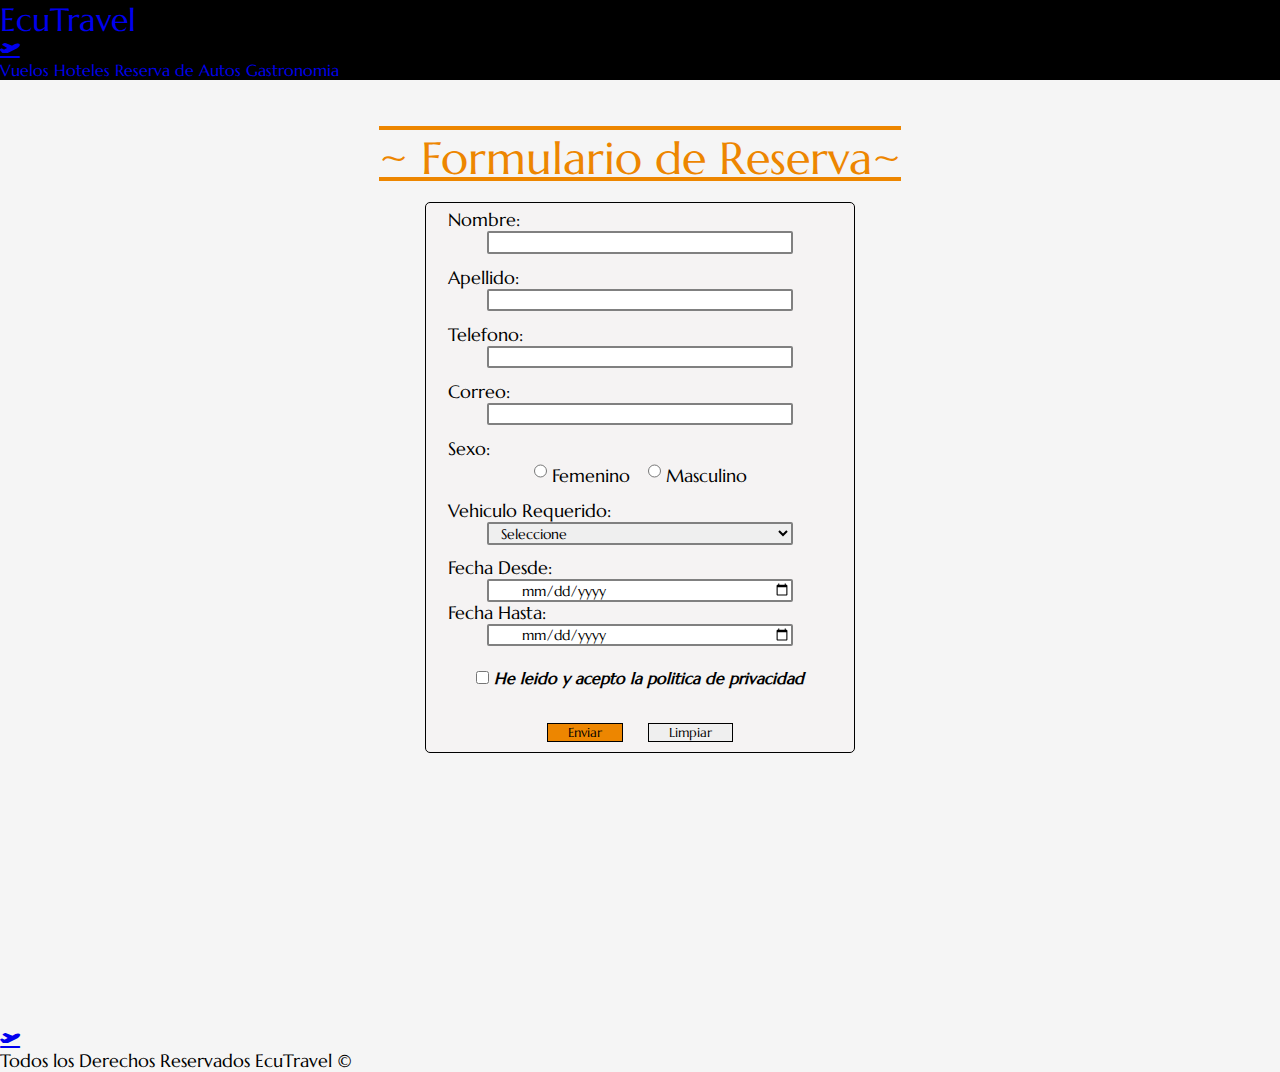
==== src/FormReservaAuto.html @ 0debdf34 "ReservaAutos" ====
<!DOCTYPE html>
<html lang="es" id="renta-autos">
<head>
    <meta charset="UTF-8">
    <meta http-equiv="X-UA-Compatible" content="IE=edge">
    <meta name="viewport" content="width=device-width, initial-scale=1.0">
    <title>Formulario De Reserva</title>
    <link rel="stylesheet" href="https://cdnjs.cloudflare.com/ajax/libs/font-awesome/5.15.4/css/all.min.css"
    integrity="sha512-1ycn6IcaQQ40/MKBW2W4Rhis/DbILU74C1vSrLJxCq57o941Ym01SwNsOMqvEBFlcgUa6xLiPY/NS5R+E6ztJQ=="
    crossorigin="anonymous" referrerpolicy="no-referrer" />
    <link rel="stylesheet" href="EstilosAutos.css">
    <link rel="stylesheet" href="style.css">

 
</head>
<body>
    <header class="bg-black p-2">
        <div class="container flex items-center flex-col sm:flex-row justify-between mx-auto text-white">
            <a href="/" class="flex items-center">
                <h1 class="my-2 text-4xl sm:ml-0 sm:text-title sm:leading-none ">EcuTravel</h1>
                <i class="fas fa-plane-departure text-2xl sm:text-logo ml-2"></i>
            </a>

            <i id="bar" class="block text-3xl sm:hidden fas fa-bars"></i>

            <nav id="nav" class="opacity-0 h-0 invisible sm:visible sm:h-auto sm:opacity-100 sm:flex gap-2 flex-col text-center sm:flex-row sm:justify-between sm:gap-4 sm:text-2sm transition-all duration-300 ease-in-out">
                <a class="hover:text-orange-500 text-lg" href="RuizJonathan.html">Vuelos</a>
                <a class="hover:text-orange-500 text-lg" href="DavilaJose.html">Hoteles</a>
                <a class="hover:text-orange-500 text-lg" href="RonquilloVanessa.html">Reserva de Autos</a>
                <a class="hover:text-orange-500 text-lg" href="TenemeaNeysser.html">Gastronomia</a>
            </nav>
        </div>
    </header>

    <main id="main-formulario">
        <div id="contenedor-formulario">
            <h1 class="titulos-seccion Formulario"> Formulario de Reserva</h1>
            <div id="campos-ingreso">
                <form id="form-renta">
                    <div class="campos">
                        <label for="i-nombre">Nombre:</label>
                        <input type="text" id="i-nombre" name="nombre">
                    </div>
                    <div class="campos"><label for="i-apellido">Apellido:</label>
                        <input type="text" id="i-apellido" name="apellido">
                    </div>
                    <div class="campos">
                        <label for="t-telefono">Telefono:</label>
                        <input type="tel" id="t-telefono" name="telefono">
                    </div>
                    <div class="campos">
                        <label for="i-correo">Correo:</label>
                        <input type="email" id="i-correo" name="correo">
                    </div>
                    <div class="campos">
                        <label>Sexo:</label>
                        <div id="rdbuttongenero">
                            <div><input type="radio" id="s-femenino" name="sexo" value="femenino">
                                <label for="s-femenino" class="l-sexo">Femenino</label>
                            </div>
                        
                            <div> <input type="radio" id="s-masculino" name="sexo" value="masculino">
                                <label for="s-masculino" class="l-sexo">Masculino</label>
                            </div>
                        </div>
                        
                   
                    </div>
                    <div class="campos">
                        <label>Vehiculo Requerido:</label>
                        <select name="vehiculo">
                            <option selected disabled>Seleccione</option>
                            <option  value="Chevrolet Spark">Chevrolet Spark</option>
                            <option  value="Chevrolet Grand Vitara">Chevrolet Grand Vitara</option>
                            <option  value="Kia Picanto">Kia Picanto</option>
                            <option  value="Chevrolet Sail">Chevrolet Sail</option>
                            <option  value="Chevrolet Aveo Fam">Chevrolet Aveo Fam</option>
                        </select>
                    </div>
                    <div class="campos">
                        <label for="d-fecha-desde">Fecha Desde:</label>
                        <input type="date" id="d-fecha-desde" name="fecha">
                    
                        <label for="d-fecha-hasta">Fecha Hasta:</label>
                        <input type="date" id="d-fecha-hasta" name="fecha">
                    </div>
                    <div id="privacidad">
                        <input type="checkbox">
                        <label>He leido y acepto la politica de privacidad</label>
                    </div>
                    <div id="botones">                   
                        <input type="submit" id="boton-enviar" value="Enviar">
                        <input type="reset" id="boton-limpiar" value="Limpiar">
                    </div>

                </form>
            </div>
        </div>

    </main>


    <footer class="bg-black" >
        <div class="container mx-auto flex items-center justify-center flex-col p-2">
            <a href="/" class="text-white">
                <i class="text-3xl fas fa-plane-departure"></i>
            </a>
            <p class="text-white text-sm">Todos los Derechos Reservados EcuTravel &copy;</p>
        </div>
    </footer>
    <script src="./bundle.js" ></script>
</body>
</html>
---- src/EstilosAutos.css ----
/* Header Styles */
@import url('https://fonts.googleapis.com/css2?family=Marcellus&display=swap');
*{
    margin: 0;
    padding: 0;
    box-sizing: border-box;
    font-family:Marcellus;
    font-style: normal;
    font-weight: normal

}


header {
    background-color: black;
}
body{
    background-color: #f5f5f5;
    box-sizing: border-box;
    font-size: 16px;
}

.contenedor-header{
    align-items: center;
    display: flex;
    justify-content: space-between;

}

.logo-header{
    align-items: center;
    color: ivory;
    display: flex;
    gap: 2rem;
    justify-content: center;
    margin-left: 2rem;
}

.logo-header h1{
    font-size: 4.5rem;
    margin: 2rem 0;
}
.logo-header i{
    font-size: 3rem;
}

.nav-header{
    display: flex;
    gap: 2rem;
}


.nav-header a{
    color: ivory;
    font-size: 1.8rem;
    transition: color .2s ease;

}

.nav-header a:hover{
    color:#ed8600 ;
}

nav a{
    text-decoration: none;
}

a, p{
    text-decoration: none;
}

div p {
    font-weight: lighter;
}

.contenedor-Introduccion{
    background-image: url("../img/autopresentacion.jpg");
    background-size:100vw;
    background-repeat: no-repeat;
    display: flex;
    flex-wrap: nowrap;
    justify-content:space-between;
    align-items: flex-start;
    padding-bottom: 25%;

    
}

.contenedor-h1-introduccion{
    margin: 1rem;
    height: 3.75rem;
}

h1.Introduccion-descripcion {
    font-size: 2.2rem;
    color: #ED8600;
    font-style: italic;
    line-height: 2rem;
}

#contenedor-maqueta{
    display: flex;
    flex-wrap: wrap-reverse;
    flex-direction: row-reverse;
    justify-content: center;
    gap: 40px;
}

aside{
    margin-right: 40px ;
    margin-top:50px ;
    max-width: 225px;
}

main{
    width: 70%;
}

.titulos-seccion{
    font-size: 2.8rem;
    color: #ED8600;
    text-align: center;
    text-decoration: underline overline;
}
.titulos-seccion::before{
    content:"~";
}

.titulos-seccion::after{
    content:"~";
}
.contenedorm{
    padding:3.75rem 0 ;
    width: 100%;
    margin: auto;
}
.contenedorm-nuestro-servicio{
    display: flex;
    justify-content:center;
    align-items: center;
    column-gap: 1.875rem;
}

.contenedorm-nuestro-servicio img{
    flex-basis: 38%;
    min-height: 50px;

}

#img-nuestro-servicio{
    border-radius: 3px;
    width: 50%;
    height: auto;
}

li{
    line-height: 2.5rem;
    font-size: 1.3rem;

}
.contenedor-directorio{
    display: flex;
    flex-direction: column;
    flex-wrap: wrap;
    margin-top: 1.25rem;
    align-items: center;
    gap: 1.875rem;
    
}

.row-directorio{
    display: flex;
    align-items: center;
    flex-wrap: wrap;
    justify-content: center;
    align-items: center;
    gap: 0.9375rem;
    width: 100%;
    
}
.col-1{
    min-width: 150px;
    width: 30%;
    height: auto;
    margin-bottom: 0.1875rem;
    padding-bottom: 0.4375rem;
    margin-left: 0.0938rem;
    margin-right: 0.0938rem;
    background:#eeebe9;
    border-radius: 5px;
    display: flex;
    flex-wrap: wrap;
    flex-direction: column;
    align-items: center;
    

}
.col-1 img{
    width: 15.75rem;
    height: 15.125rem;

}

.col-1 p{
    text-align: center;
    font-weight: lighter;
}
.col-1 h4{
    text-align: center;
    font-weight: bold;
    margin-top: 0.375rem;
    letter-spacing: 0.1875rem
    
}

.btns{
    background: #ED8600;
    color:white;
    border-radius: 1.875rem;

}

.btns:hover{
    background:black;
}
.btns.carros{
    padding: 0.3125rem 0.9375rem;

}


.btns.directorio{
    padding: 0.3125rem 1.875rem;
    font-size: 1.5rem;
    
}

.contenedor-consejos{
    display: flex;
    margin-top:20px ;
    flex-wrap: wrap;
    justify-content: center;
    gap: 10px
}
.col-2{
    padding: 30px;
    width: 30%;
    min-width: 200px;
    height: auto;
    margin-bottom: 4px;
    margin-left: 4px;
    margin-right:3px;
    background: gainsboro;
    border-radius: 5px;
   
}
.col-2 h4{
    text-align: center;
    font-weight: bold;
    margin-bottom: 6px;
    font-size: 1.3rem;
    
}

.col-2 p{
    text-align: justify;
    font-size: 1.1rem;
    
}


.contenedor-suscribirse{
    height: 130px;
    max-width: 700px;
    background: #c06f04;
    display: flex;
    align-items: center;
    justify-content: center;
    margin:auto;
    flex-wrap: wrap;
}

.titulo-suscribirse{
    text-align: center;
    font-weight: bold;
    font-style: italic;
    color:#c06f04;
    margin-top: 30px;
    font-size: 3rem;
}

#i-email-suscribirse{

    width: 70%;
    min-width: 250px;
    height: 30px;
    padding-left: 10px;
    font-size: 1.125rem;
    outline: none;
    border-radius: 9px;

}
#btn-suscribirse{
    margin-left: 5px;
    width: 20%;
    height: 30px;
    top: 50%;
    cursor: pointer;
    border-radius:9px ;
    border: 1px solid #505050;
    font-size: 1.125rem;
    outline: none;
    border-radius: 9px;
    outline: none;
    background: rgb(168, 167, 167);
    text-align: center;
    
}

#btn-suscribirse:hover{
    background:grey;
}

#contenedor-aside{
    display: flex;
    flex-direction: column;
    justify-content: center;
    align-items: center;
}
#contenedor-aside a,p{
    font-size: 1.1rem;
}

#contenedor-aside h4{
    font-size: 1.8rem;
    }

#contenedor-Noticias{
    display: flex;
    flex-direction: column;
    justify-content: center;
    align-items: center;
    margin-bottom: 30px;
}

.elementos-noticias{
    width: 99%;
    height: fit-content;
    border:1px solid #ed8600;
    background-color:rgb(238, 203, 190);
    margin:auto;
}

.elementos-noticias:hover{
    background:#ed8600 ;
}

.a-noticias{
    text-align: center;
    margin: auto;
    color: black;
    margin: auto;
    line-height: 0.1px;
}


#contenedor-reserva{
    display: flex;
    flex-direction: column;
    justify-content: center;
    align-items: center;
}

.reserva{
    padding: 5px;
}

/* footer */
.footer{
    margin-top: 3rem;
    background-color: black;
}

.footer a{
    margin-left: 0;
}

.contenedor-footer{
    color: white;
    padding: 1rem;
    text-align: center;
}

.contenedor-footer p{
    margin: 2rem 0 0 0;
}

.nombre-cat{
    font-size:1.4rem ;
}

.textblock{
    line-height: 1.2;   
}



/*Formulario*/
.Formulario{
    margin-top: 50px;
}

#main-formulario{
    width: 100%;

}

#contenedor-formulario{
    width: 75%;
    margin: auto;
    height: 100vh;

}
#campos-ingreso{
    border: 1px solid black;
    border-radius: 5px;
    margin-top: 15px;
    background-color: rgb(245, 243, 243);
    margin-left: auto;
    margin-right: auto ;
    max-width: 430px;

}

#form-renta{
    display: flex;
    flex-wrap: wrap;
    justify-content: center;
    align-items: center;
    width: 100%;
    padding: 0 1rem;
    margin-left: auto;
    margin-right: auto;
    max-width: 430px;

}

.campos{
    display: flex;
    flex-direction: column;
    width: 100%;
    margin: 0.4rem;
    justify-content: center;
    align-items: center;
}


.campos label{
    font-size: 1.1rem;
    align-self: flex-start;
}

.campos input{
    font-size: 0.9rem;
    width: 80%;
    height: 1.4rem;
    padding-left: 2rem;
    border: 2px solid gray;
    border-radius: 2px;
}

.campos input[type=radio]{
    width: auto;
}

.campos select{
    font-size: 0.9rem;
    width: 80%;
    height: 1.4rem;
    padding-left: 0.5rem;
    border: 2px solid gray;
    border-radius: 2px;

}

#rdbuttongenero{
    gap: 18px;
    display: flex;
    flex-direction: row;
}

#privacidad{
    margin-top: 15px;
}

#privacidad label{
    font-weight: bold;
    font-style: italic;
}

#botones{
    margin-top: 25px;
}

#botones input{
    padding-left: 20px;
    padding-right: 20px;
    margin: 0.625rem;
}


#boton-enviar{
    background-color: #ED8600;
    border: 1px solid ;
}
#boton-limpiar{
    border: 1px solid ;
}

@media only screen and (max-width:415px){
    #renta-autos{
        font-size: 9px;
    }
}

@media only screen and (max-width: 650px) and (min-width: 415px) {
    #renta-autos{
        font-size: 11px;
    }
}
    
.ulista{
    list-style-type: square;
}
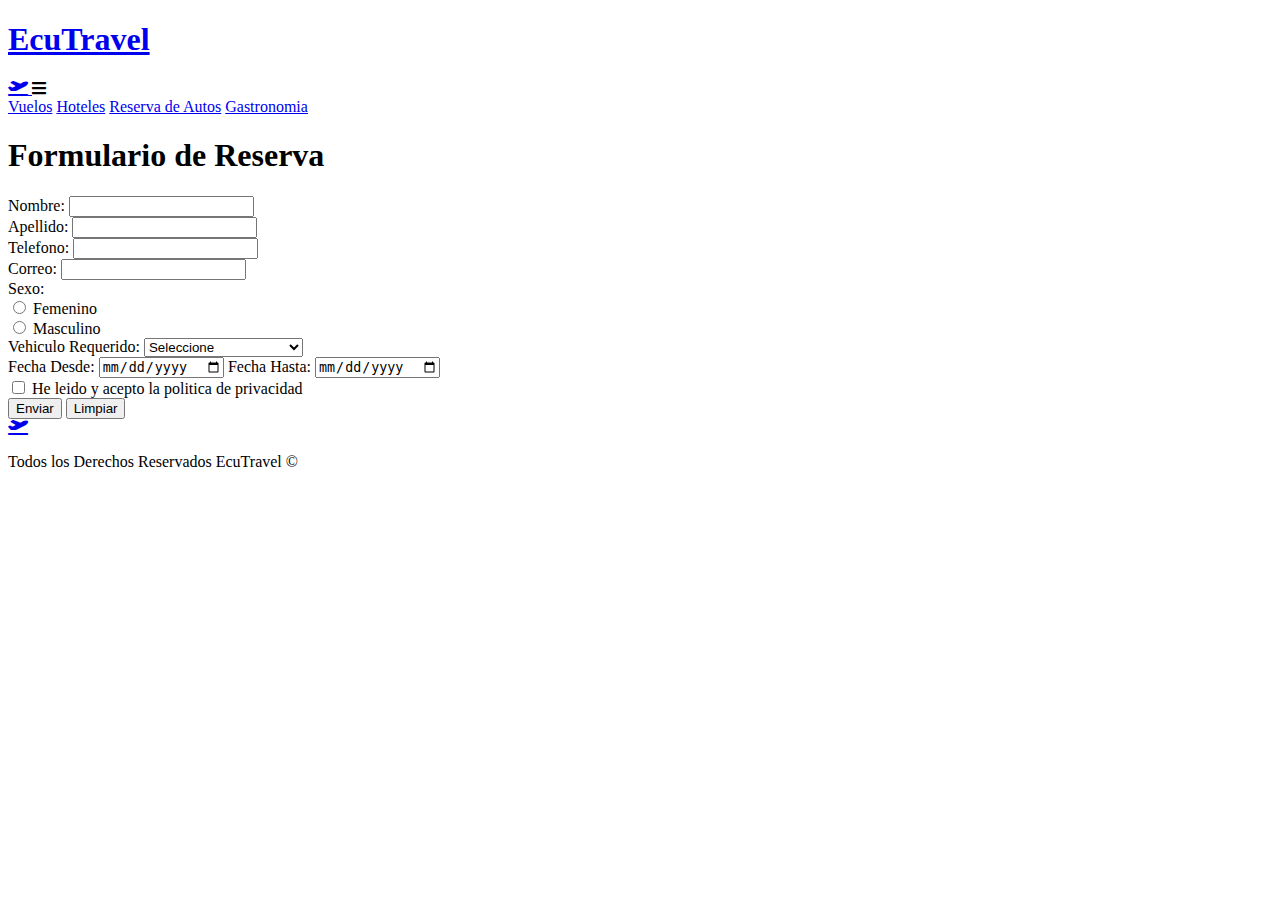
==== commit 4a6533f1: "Merge branch 'JotaErrE01:main' into main" ====
--- a/src/FormReservaAuto.html
+++ b/src/FormReservaAuto.html
@@ -8,8 +8,8 @@
     <link rel="stylesheet" href="https://cdnjs.cloudflare.com/ajax/libs/font-awesome/5.15.4/css/all.min.css"
     integrity="sha512-1ycn6IcaQQ40/MKBW2W4Rhis/DbILU74C1vSrLJxCq57o941Ym01SwNsOMqvEBFlcgUa6xLiPY/NS5R+E6ztJQ=="
     crossorigin="anonymous" referrerpolicy="no-referrer" />
-    <link rel="stylesheet" href="EstilosAutos.css">
-    <link rel="stylesheet" href="style.css">
+    <link rel="stylesheet" href="styles/EstilosAutos.css">
+    <link rel="stylesheet" href="styles/style.css">
 
  
 </head>
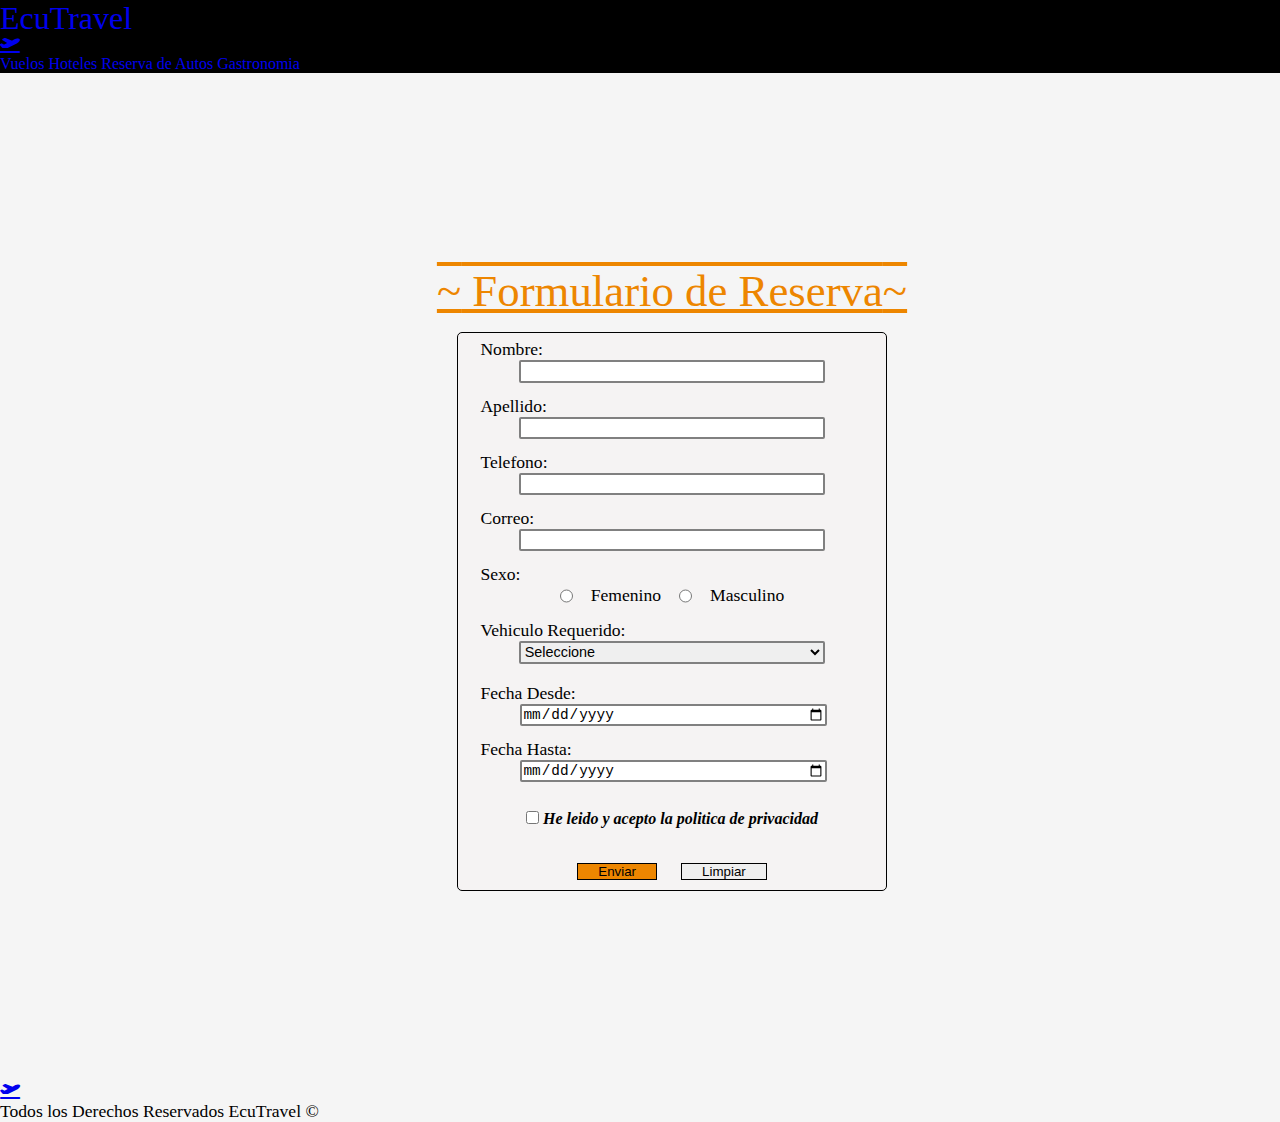
==== commit 685aeb7f: "actualizacion renta de autos, formularios" ====
--- a/src/FormReservaAuto.html
+++ b/src/FormReservaAuto.html
@@ -11,7 +11,6 @@
     <link rel="stylesheet" href="styles/EstilosAutos.css">
     <link rel="stylesheet" href="styles/style.css">
 
- 
 </head>
 <body>
     <header class="bg-black p-2">
@@ -24,10 +23,10 @@
             <i id="bar" class="block text-3xl sm:hidden fas fa-bars"></i>
 
             <nav id="nav" class="opacity-0 h-0 invisible sm:visible sm:h-auto sm:opacity-100 sm:flex gap-2 flex-col text-center sm:flex-row sm:justify-between sm:gap-4 sm:text-2sm transition-all duration-300 ease-in-out">
-                <a class="hover:text-orange-500 text-lg" href="RuizJonathan.html">Vuelos</a>
-                <a class="hover:text-orange-500 text-lg" href="DavilaJose.html">Hoteles</a>
-                <a class="hover:text-orange-500 text-lg" href="RonquilloVanessa.html">Reserva de Autos</a>
-                <a class="hover:text-orange-500 text-lg" href="TenemeaNeysser.html">Gastronomia</a>
+                <a class="hover:text-orange-500 text-lg sm:text-base" href="RuizJonathan.html">Vuelos</a>
+                <a class="hover:text-orange-500 text-lg sm:text-base" href="DavilaJose.html">Hoteles</a>
+                <a class="hover:text-orange-500 text-lg sm:text-base" href="RonquilloVanessa.html">Reserva de Autos</a>
+                <a class="hover:text-orange-500 text-lg sm:text-base" href="TenemeaNeysser.html">Gastronomia</a>
             </nav>
         </div>
     </header>
@@ -36,7 +35,7 @@
         <div id="contenedor-formulario">
             <h1 class="titulos-seccion Formulario"> Formulario de Reserva</h1>
             <div id="campos-ingreso">
-                <form id="form-renta">
+                <form action="" id="form-renta" onsubmit="return validarform();">
                     <div class="campos">
                         <label for="i-nombre">Nombre:</label>
                         <input type="text" id="i-nombre" name="nombre">
@@ -55,20 +54,19 @@
                     <div class="campos">
                         <label>Sexo:</label>
                         <div id="rdbuttongenero">
-                            <div><input type="radio" id="s-femenino" name="sexo" value="femenino">
-                                <label for="s-femenino" class="l-sexo">Femenino</label>
-                            </div>
-                        
-                            <div> <input type="radio" id="s-masculino" name="sexo" value="masculino">
-                                <label for="s-masculino" class="l-sexo">Masculino</label>
-                            </div>
+                            <input type="radio" id="s-femenino" name="sexo" value="femenino">
+                            <label for="s-femenino" class="l-sexo">Femenino</label>
+                     
+                            <input type="radio" id="s-masculino" name="sexo" value="masculino">
+                            <label for="s-masculino" class="l-sexo">Masculino</label>
+                            
                         </div>
                         
                    
                     </div>
                     <div class="campos">
                         <label>Vehiculo Requerido:</label>
-                        <select name="vehiculo">
+                        <select name="vehiculo" id="vehiculos">
                             <option selected disabled>Seleccione</option>
                             <option  value="Chevrolet Spark">Chevrolet Spark</option>
                             <option  value="Chevrolet Grand Vitara">Chevrolet Grand Vitara</option>
@@ -78,14 +76,17 @@
                         </select>
                     </div>
                     <div class="campos">
+                        <div class="fechas">
                         <label for="d-fecha-desde">Fecha Desde:</label>
                         <input type="date" id="d-fecha-desde" name="fecha">
-                    
+                        </div>
+                        <div class="fechas">
                         <label for="d-fecha-hasta">Fecha Hasta:</label>
                         <input type="date" id="d-fecha-hasta" name="fecha">
+                        </div>                       
                     </div>
                     <div id="privacidad">
-                        <input type="checkbox">
+                        <input type="checkbox" id="terminos">
                         <label>He leido y acepto la politica de privacidad</label>
                     </div>
                     <div id="botones">                   
@@ -109,5 +110,146 @@
         </div>
     </footer>
     <script src="./bundle.js" ></script>
+    <script type="text/javascript">
+        function validarform() {
+            var nombre, apellido, telefono, correo, sexo, vehiculo, fecha_desde, fecha_hasta, aceptar_term, expresion_correo, expresion_letras;
+            nombre = document.getElementById("i-nombre");
+            apellido = document.getElementById("i-apellido");
+            telefono = document.getElementById("t-telefono");
+            correo = document.getElementById("i-correo");
+            sexo = document.getElementsByName("sexo");
+            vehiculo = document.getElementById("vehiculos");
+            fecha_desde = document.getElementById("d-fecha-desde");
+            fecha_hasta = document.getElementById("d-fecha-hasta");
+            aceptar_term = document.getElementById("terminos");
+            expresion_correo = /\w+@\w+\.+[a-z]/;
+            expresion_letras = /^[a-zA-ZÀ-ÿ\u00f1\u00d1]+(\s*[a-zA-ZÀ-ÿ\u00f1\u00d1]*)*[a-zA-ZÀ-ÿ\u00f1\u00d1]+$/;
+
+            /*expresion_correo=/^(([^<>()[\]\\.,;:\s@\"]+(\.[^<>()[\]\\.,;:\s@\"]+)*)|(\".+\"))@((\[[0-9]{1,3}\.[0-9]{1,3}\.[0-9]{1,3}\.[0-9]{1,3}\])|(([a-zA-Z\-0-9]+\.)+[a-zA-Z]{2,}))$/;*/
+
+            limpiarMensajes();
+
+            //nombre
+            if (nombre.value === "") {
+                mensaje(" Campo nombre es obligatorio", nombre);
+                return false;
+            } else if (!(expresion_letras.test(nombre.value))) {
+                mensaje(" Solo letras", nombre);
+                return false;
+            }else if (nombre.value.length > 20) {
+                mensaje("Nombre maximo 20 caracteres", nombre);
+                return false;
+            }
+
+            //apellido
+            if (apellido.value === "") {
+                mensaje(" Campo apellido es obligatorio", apellido);
+                return false;
+            } else if (!(expresion_letras.test(apellido.value))) {
+                mensaje(" Solo letras", apellido);
+                return false;
+            }else if (apellido.value.length > 20) {
+                mensaje("Apellido maximo 20 caracteres", apellido);
+                return false;
+            }
+
+            //telefono
+            if (telefono.value === "") {
+                mensaje(" Campo telefono es obligatorio", telefono);
+                return false;
+            } else if (isNaN(telefono.value)) {
+                mensaje(" El numero de telefono debe ser un numero ", telefono);
+                return false;
+            } else if (telefono.value.length > 10 || telefono.value.length < 10) {
+                mensaje(" El numero de telefono debe tener 10 digitos", telefono);
+                return false;
+            }
+
+            //correo
+            if (correo.value === "") {
+                mensaje(" Campo correo es obligatorio", correo);
+                return false;
+            } else if (!expresion_correo.test(correo.value)) {
+                mensaje(" Escriba un correo válido", correo);
+                return false;
+            }
+
+            //genero
+            if (!(validar_genero(sexo))) {
+                mensaje(" No ha escogido una opcion en sexo", sexo[0]);
+                return false;
+            }
+
+            //vehiculo
+            if (vehiculo.value === "Seleccione" || vehiculo.value === null) {
+                mensaje(" Campo vehiculo es obligatorio", vehiculo);
+                return false;
+
+            }
+
+            let datoD= fecha_desde.value;
+            let fechaD= new Date(datoD);
+
+            let datoH= fecha_hasta.value;
+            let fechaH= new Date(datoH);
+
+            let fechaAc= new Date();
+
+            //fecha desde
+            if (fecha_desde.value === "") {
+                mensaje(" Campo fecha desde es obligatorio", fecha_desde);
+                return false;
+            }else if(fechaD<=fechaAc){              
+                mensaje(" La fecha debe ser superior ", fecha_desde);
+                return false;
+            }
+            //fecha hasta
+
+
+            if (fecha_hasta.value === "") {
+                mensaje(" Campo fecha hasta es obligatorio", fecha_hasta);
+                return false;
+            }else if(fechaH<=fechaD){              
+                mensaje(" La fecha debe ser superior a la fecha desde", fecha_hasta);
+                return false;
+            }
+
+            //terminos y condiciones
+            if (!aceptar_term.checked) {
+                mensaje(" Debe aceptar las politicas de privacidad", aceptar_term);
+                return false;
+            }
+        }
+
+        function validar_genero(radiobuttons) {
+
+            for (i = 0; i < radiobuttons.length; i++) {
+                if (radiobuttons[i].checked) {
+                    return true;
+
+                }
+            } return false;
+
+        }
+
+        function mensaje(cadenaMensaje, elemento) {
+            elemento.focus();
+            var nodoPadre = elemento.parentNode;
+            var nodoMensaje = document.createElement("span");
+            nodoMensaje.textContent = cadenaMensaje;
+            nodoMensaje.className = "mensajeError";
+            nodoPadre.appendChild(nodoMensaje);
+
+        }
+
+        function limpiarMensajes() {
+            var mensajes = document.querySelectorAll(".mensajeError");
+            for (let i = 0; i < mensajes.length; i++) {
+                mensajes[i].remove();
+            }
+
+        }
+
+    </script>
 </body>
 </html>--- a/src/styles/EstilosAutos.css
+++ b/src/styles/EstilosAutos.css
@@ -0,0 +1,537 @@
+/* Header Styles */
+/* @import url('https://fonts.googleapis.com/css2?family=Marcellus&display=swap'); */
+*{
+    margin: 0;
+    padding: 0;
+    box-sizing: border-box;
+    /* font-family:Marcellus; */
+    font-style: normal;
+    font-weight: normal
+
+}
+
+
+header {
+    background-color: black;
+}
+body{
+    background-color: #f5f5f5;
+    box-sizing: border-box;
+    font-size: 16px;
+}
+
+.contenedor-header{
+    align-items: center;
+    display: flex;
+    justify-content: space-between;
+
+}
+
+.logo-header{
+    align-items: center;
+    color: ivory;
+    display: flex;
+    gap: 2rem;
+    justify-content: center;
+    margin-left: 2rem;
+}
+
+.logo-header h1{
+    font-size: 4.5rem;
+    margin: 2rem 0;
+}
+.logo-header i{
+    font-size: 3rem;
+}
+
+.nav-header{
+    display: flex;
+    gap: 2rem;
+}
+
+
+.nav-header a{
+    color: ivory;
+    font-size: 1.8rem;
+    transition: color .2s ease;
+
+}
+
+.nav-header a:hover{
+    color:#ed8600 ;
+}
+
+nav a{
+    text-decoration: none;
+}
+
+a, p{
+    text-decoration: none;
+}
+
+div p {
+    font-weight: lighter;
+}
+
+
+#contenedor-maqueta{
+    display: flex;
+    flex-wrap: wrap-reverse;
+    flex-direction: row-reverse;
+    justify-content: center;
+    gap: 40px;
+}
+
+aside{
+    margin-right: 40px ;
+    margin-top:50px ;
+    max-width: 225px;
+}
+
+main{
+    width: 70%;
+}
+
+.titulos-seccion{
+    font-size: 2.8rem;
+    color: #ED8600;
+    text-align: center;
+    text-decoration: underline overline;
+}
+.titulos-seccion::before{
+    content:"~";
+}
+
+.titulos-seccion::after{
+    content:"~";
+}
+.contenedorm{
+    padding:3.75rem 0 ;
+    width: 100%;
+    margin: auto;
+}
+.contenedorm-nuestro-servicio{
+    display: flex;
+    justify-content:center;
+    align-items: center;
+    column-gap: 1.875rem;
+}
+
+.contenedorm-nuestro-servicio img{
+    flex-basis: 38%;
+    min-height: 50px;
+
+}
+
+
+li{
+    line-height: 2.5rem;
+    font-size: 1.3rem;
+
+}
+.contenedor-directorio{
+    display: flex;
+    flex-direction: column;
+    flex-wrap: wrap;
+    margin-top: 1.25rem;
+    align-items: center;
+    gap: 1.875rem;
+    
+}
+
+.row-directorio{
+    display: flex;
+    align-items: center;
+    flex-wrap: wrap;
+    justify-content: center;
+    align-items: center;
+    gap: 0.9375rem;
+    width: 100%;
+    
+}
+.col-1{
+    min-width: 150px;
+    width: 30%;
+    height: auto;
+    margin-bottom: 0.1875rem;
+    padding-bottom: 0.4375rem;
+    margin-left: 0.0938rem;
+    margin-right: 0.0938rem;
+    background:#eeebe9;
+    border-radius: 5px;
+    display: flex;
+    flex-wrap: wrap;
+    flex-direction: column;
+    align-items: center;
+    
+
+}
+.col-1 img{
+    width: 13.875rem;
+    height: 9.5rem;
+
+}
+
+.col-1 p{
+    text-align: center;
+    font-weight: lighter;
+}
+.col-1 h4{
+    text-align: center;
+    font-weight: bold;
+    margin-top: 0.375rem;
+    letter-spacing: 0.1875rem
+    
+}
+
+.btns{
+    background: #ED8600;
+    color:white;
+    border-radius: 1.875rem;
+
+}
+
+.btns:hover{
+    background:black;
+}
+.btns.carros{
+    padding: 0.3125rem 0.9375rem;
+
+}
+
+
+.btns.directorio{
+    padding: 0.3125rem 1.875rem;
+    font-size: 1.5rem;
+    
+}
+
+.contenedor-consejos{
+    display: flex;
+    margin-top:20px ;
+    flex-wrap: wrap;
+    justify-content: center;
+    gap: 10px
+}
+.col-2{
+    padding: 30px;
+    width: 30%;
+    min-width: 200px;
+    height: auto;
+    margin-bottom: 4px;
+    margin-left: 4px;
+    margin-right:3px;
+    background: gainsboro;
+    border-radius: 5px;
+   
+}
+.col-2 h4{
+    text-align: center;
+    font-weight: bold;
+    margin-bottom: 6px;
+    font-size: 1.3rem;
+    
+}
+
+.col-2 p{
+    text-align: justify;
+    font-size: 1.1rem;
+    
+}
+
+
+.contenedor-suscribirse{
+    height: 130px;
+    max-width: 700px;
+    background: #c06f04;
+    display: flex;
+    align-items: center;
+    justify-content: center;
+    margin:auto;
+    flex-wrap: wrap;
+}
+
+.titulo-suscribirse{
+    text-align: center;
+    font-weight: bold;
+    font-style: italic;
+    color:#c06f04;
+    margin-top: 30px;
+    font-size: 3rem;
+}
+
+#i-email-suscribirse{
+
+    width: 70%;
+    min-width: 250px;
+    height: 30px;
+    padding-left: 10px;
+    font-size: 1.125rem;
+    outline: none;
+    border-radius: 9px;
+
+}
+#btn-suscribirse{
+    margin-left: 5px;
+    width: 20%;
+    height: 30px;
+    top: 50%;
+    cursor: pointer;
+    border-radius:9px ;
+    border: 1px solid #505050;
+    font-size: 1.125rem;
+    outline: none;
+    border-radius: 9px;
+    outline: none;
+    background: rgb(168, 167, 167);
+    text-align: center;
+    
+}
+
+#btn-suscribirse:hover{
+    background:grey;
+}
+
+#contenedor-aside{
+    display: flex;
+    flex-direction: column;
+    justify-content: center;
+    align-items: center;
+}
+#contenedor-aside a,p{
+    font-size: 1.1rem;
+}
+
+#contenedor-aside h4{
+    font-size: 1.8rem;
+    }
+
+#contenedor-Noticias{
+    display: flex;
+    flex-direction: column;
+    justify-content: center;
+    align-items: center;
+    margin-bottom: 30px;
+}
+
+.elementos-noticias{
+    width: 99%;
+    height: fit-content;
+    border:1px solid #ed8600;
+    background-color:rgb(238, 203, 190);
+    margin:auto;
+}
+
+.elementos-noticias:hover{
+    background:#ed8600 ;
+}
+
+.a-noticias{
+    text-align: center;
+    margin: auto;
+    color: black;
+    margin: auto;
+    line-height: 0.1px;
+}
+
+
+#contenedor-reserva{
+    display: flex;
+    flex-direction: column;
+    justify-content: center;
+    align-items: center;
+    margin-bottom: 20px;
+}
+
+.reserva{
+    padding: 5px;
+}
+
+/* footer */
+.footer{
+    margin-top: 3rem;
+    background-color: black;
+}
+
+.footer a{
+    margin-left: 0;
+}
+
+.contenedor-footer{
+    color: white;
+    padding: 1rem;
+    text-align: center;
+}
+
+.contenedor-footer p{
+    margin: 2rem 0 0 0;
+}
+
+.nombre-cat{
+    font-size:1.4rem ;
+}
+
+.textblock{
+    line-height: 1.2;  
+}
+
+
+
+/*Formulario*/
+.Formulario{
+    margin-top: 50px;
+}
+
+#main-formulario{
+    width: 100%;
+
+}
+
+#contenedor-formulario{
+    width: 75%;
+    margin: 15%;
+    
+
+}
+#campos-ingreso{
+    border: 1px solid black;
+    border-radius: 5px;
+    margin-top: 15px;
+    background-color: rgb(245, 243, 243);
+    margin-left: auto;
+    margin-right: auto ;
+    max-width: 430px;
+
+}
+
+#form-renta{
+    display: flex;
+    flex-wrap: wrap;
+    justify-content: center;
+    align-items: center;
+    width: 100%;
+    padding: 0 1rem;
+    margin-left: auto;
+    margin-right: auto;
+    max-width: 430px;
+
+}
+
+.campos{
+    display: flex;
+    flex-direction: column;
+    width: 100%;
+    margin: 0.4rem;
+    justify-content: center;
+    align-items: center;
+}
+
+
+.campos label{
+    font-size: 1.1rem;
+    align-self: flex-start;
+}
+
+.campos input{
+    font-size: 0.9rem;
+    width: 80%;
+    height: 1.4rem;
+    padding-left: 2rem;
+    border: 2px solid gray;
+    border-radius: 2px;
+}
+
+.campos input[type=radio]{
+    width: auto;
+}
+
+.campos input[type=date]{
+    padding: 0;
+}
+
+.campos select{
+    font-size: 0.9rem;
+    width: 80%;
+    height: 1.4rem;
+    padding: 0rem;
+    border: 2px solid gray;
+    border-radius: 2px;
+
+}
+
+#rdbuttongenero{
+    gap: 18px;
+    display: flex;
+    flex-direction: row;
+}
+
+.fechas{
+    width: 100%;
+    margin: 0.4rem;
+    display: flex;
+    flex-direction: column;
+}
+
+.fechas input{
+    margin-left: 40px;
+}
+
+#privacidad{
+    margin-top: 15px;
+}
+
+#privacidad label{
+    font-weight: bold;
+    font-style: italic;
+}
+
+#botones{
+    margin-top: 25px;
+}
+
+#botones input{
+    padding-left: 20px;
+    padding-right: 20px;
+    margin: 0.625rem;
+}
+
+
+#boton-enviar{
+    background-color: #ED8600;
+    border: 1px solid ;
+}
+#boton-limpiar{
+    border: 1px solid ;
+}
+
+.imgagregada{
+    height: 10rem;
+    width: 90%;
+    margin-left: auto;
+    margin-right: auto;
+    margin-top: 10px;
+}
+
+.mensajeError{
+    color: rgb(103, 0, 0);
+    font-size: 11px;
+    background-color: rgba(248, 0, 12, 0.438);
+    font-style: italic;
+    margin-top: 5px;
+}
+
+@media only screen and (max-width:415px){
+    #renta-autos{
+        font-size: 9px;
+    }
+}
+
+@media only screen and (max-width: 650px) and (min-width: 415px) {
+    #renta-autos{
+        font-size: 11px;
+    }
+}
+    
+.ulista{
+    list-style-type: square;
+}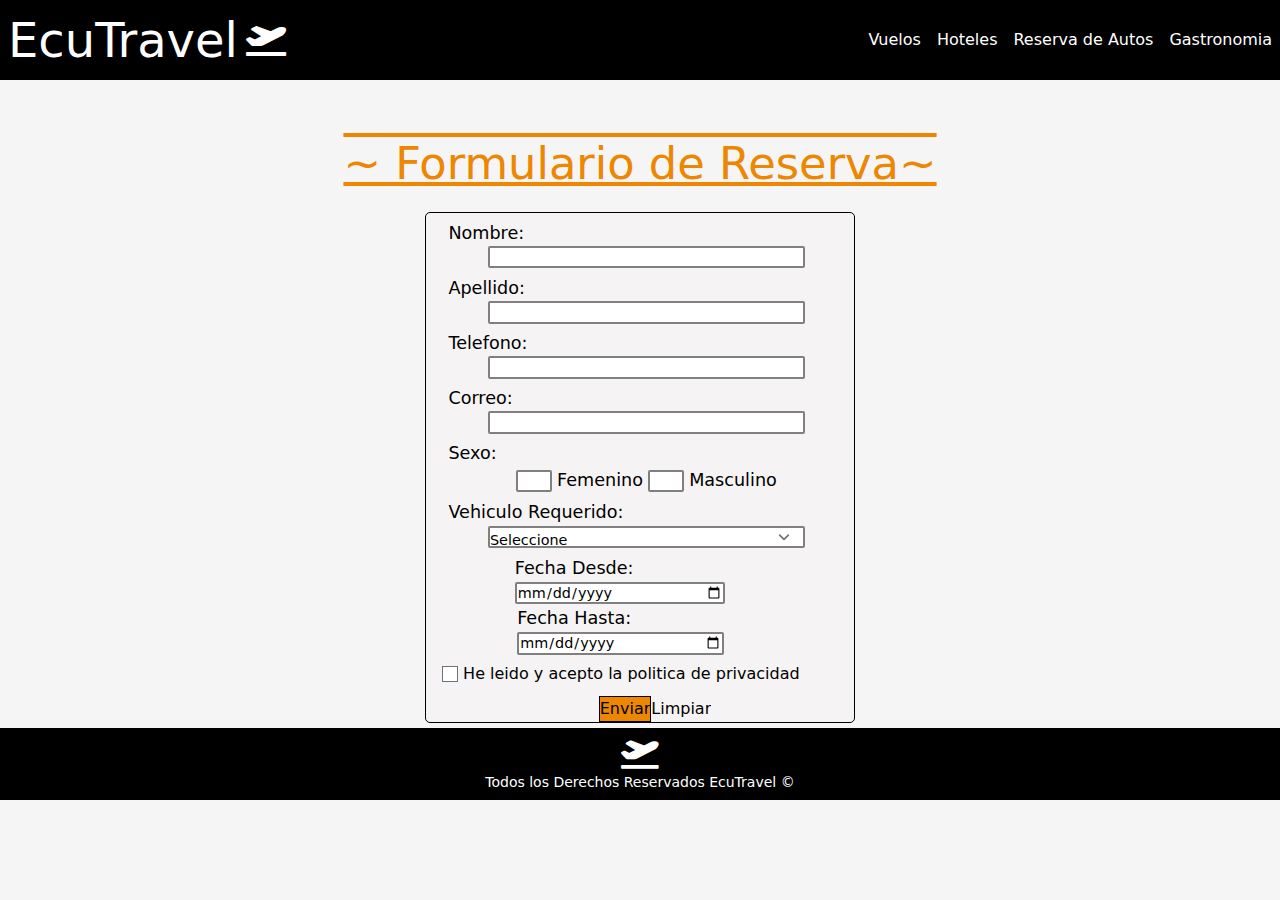
==== commit 1f656549: "Merge branch 'JotaErrE01:main' into main" ====
--- a/src/FormReservaAuto.html
+++ b/src/FormReservaAuto.html
@@ -35,7 +35,7 @@
         <div id="contenedor-formulario">
             <h1 class="titulos-seccion Formulario"> Formulario de Reserva</h1>
             <div id="campos-ingreso">
-                <form action="" id="form-renta" onsubmit="return validarform();">
+                <form id="form-renta" onsubmit="return validarform();">
                     <div class="campos">
                         <label for="i-nombre">Nombre:</label>
                         <input type="text" id="i-nombre" name="nombre">
--- a/src/styles/EstilosAutos.css
+++ b/src/styles/EstilosAutos.css
@@ -73,453 +73,121 @@
     font-weight: lighter;
 }
 
-
-#contenedor-maqueta{
-    display: flex;
-    flex-wrap: wrap-reverse;
-    flex-direction: row-reverse;
-    justify-content: center;
-    gap: 40px;
-}
-
-aside{
-    margin-right: 40px ;
-    margin-top:50px ;
-    max-width: 225px;
-}
-
 main{
     width: 70%;
 }
 
-.titulos-seccion{
+.titulos-seccion::before{
+    content:"~";
+}
+
+.titulos-seccion::after{
+    content:"~";
+}
+
+.titulos-seccion {
     font-size: 2.8rem;
     color: #ED8600;
     text-align: center;
     text-decoration: underline overline;
-}
-.titulos-seccion::before{
-    content:"~";
-}
-
-.titulos-seccion::after{
-    content:"~";
-}
-.contenedorm{
-    padding:3.75rem 0 ;
-    width: 100%;
-    margin: auto;
-}
-.contenedorm-nuestro-servicio{
-    display: flex;
-    justify-content:center;
-    align-items: center;
-    column-gap: 1.875rem;
-}
-
-.contenedorm-nuestro-servicio img{
-    flex-basis: 38%;
-    min-height: 50px;
-
-}
-
-
-li{
-    line-height: 2.5rem;
-    font-size: 1.3rem;
-
-}
-.contenedor-directorio{
-    display: flex;
-    flex-direction: column;
-    flex-wrap: wrap;
-    margin-top: 1.25rem;
-    align-items: center;
-    gap: 1.875rem;
-    
-}
-
-.row-directorio{
-    display: flex;
-    align-items: center;
-    flex-wrap: wrap;
-    justify-content: center;
-    align-items: center;
-    gap: 0.9375rem;
-    width: 100%;
-    
-}
-.col-1{
-    min-width: 150px;
-    width: 30%;
-    height: auto;
-    margin-bottom: 0.1875rem;
-    padding-bottom: 0.4375rem;
-    margin-left: 0.0938rem;
-    margin-right: 0.0938rem;
-    background:#eeebe9;
-    border-radius: 5px;
-    display: flex;
-    flex-wrap: wrap;
-    flex-direction: column;
-    align-items: center;
-    
-
-}
-.col-1 img{
-    width: 13.875rem;
-    height: 9.5rem;
-
-}
-
-.col-1 p{
-    text-align: center;
-    font-weight: lighter;
-}
-.col-1 h4{
-    text-align: center;
-    font-weight: bold;
-    margin-top: 0.375rem;
-    letter-spacing: 0.1875rem
-    
-}
-
-.btns{
-    background: #ED8600;
-    color:white;
-    border-radius: 1.875rem;
-
-}
-
-.btns:hover{
-    background:black;
-}
-.btns.carros{
-    padding: 0.3125rem 0.9375rem;
-
-}
-
-
-.btns.directorio{
-    padding: 0.3125rem 1.875rem;
-    font-size: 1.5rem;
-    
-}
-
-.contenedor-consejos{
-    display: flex;
-    margin-top:20px ;
-    flex-wrap: wrap;
-    justify-content: center;
-    gap: 10px
-}
-.col-2{
-    padding: 30px;
-    width: 30%;
-    min-width: 200px;
-    height: auto;
-    margin-bottom: 4px;
-    margin-left: 4px;
-    margin-right:3px;
-    background: gainsboro;
-    border-radius: 5px;
-   
-}
-.col-2 h4{
-    text-align: center;
-    font-weight: bold;
-    margin-bottom: 6px;
-    font-size: 1.3rem;
-    
-}
-
-.col-2 p{
-    text-align: justify;
-    font-size: 1.1rem;
-    
-}
-
-
-.contenedor-suscribirse{
-    height: 130px;
-    max-width: 700px;
-    background: #c06f04;
-    display: flex;
-    align-items: center;
-    justify-content: center;
-    margin:auto;
-    flex-wrap: wrap;
-}
-
-.titulo-suscribirse{
-    text-align: center;
-    font-weight: bold;
-    font-style: italic;
-    color:#c06f04;
-    margin-top: 30px;
-    font-size: 3rem;
-}
-
-#i-email-suscribirse{
-
-    width: 70%;
-    min-width: 250px;
-    height: 30px;
-    padding-left: 10px;
-    font-size: 1.125rem;
-    outline: none;
-    border-radius: 9px;
-
-}
-#btn-suscribirse{
-    margin-left: 5px;
-    width: 20%;
-    height: 30px;
-    top: 50%;
-    cursor: pointer;
-    border-radius:9px ;
-    border: 1px solid #505050;
-    font-size: 1.125rem;
-    outline: none;
-    border-radius: 9px;
-    outline: none;
-    background: rgb(168, 167, 167);
-    text-align: center;
-    
-}
-
-#btn-suscribirse:hover{
-    background:grey;
-}
-
-#contenedor-aside{
-    display: flex;
-    flex-direction: column;
-    justify-content: center;
-    align-items: center;
-}
-#contenedor-aside a,p{
-    font-size: 1.1rem;
-}
-
-#contenedor-aside h4{
-    font-size: 1.8rem;
-    }
-
-#contenedor-Noticias{
-    display: flex;
-    flex-direction: column;
-    justify-content: center;
-    align-items: center;
-    margin-bottom: 30px;
-}
-
-.elementos-noticias{
-    width: 99%;
-    height: fit-content;
-    border:1px solid #ed8600;
-    background-color:rgb(238, 203, 190);
-    margin:auto;
-}
-
-.elementos-noticias:hover{
-    background:#ed8600 ;
-}
-
-.a-noticias{
-    text-align: center;
-    margin: auto;
-    color: black;
-    margin: auto;
-    line-height: 0.1px;
-}
-
-
-#contenedor-reserva{
-    display: flex;
-    flex-direction: column;
-    justify-content: center;
-    align-items: center;
-    margin-bottom: 20px;
-}
-
-.reserva{
-    padding: 5px;
-}
-
-/* footer */
-.footer{
-    margin-top: 3rem;
-    background-color: black;
-}
-
-.footer a{
-    margin-left: 0;
-}
-
-.contenedor-footer{
-    color: white;
-    padding: 1rem;
-    text-align: center;
-}
-
-.contenedor-footer p{
-    margin: 2rem 0 0 0;
-}
-
-.nombre-cat{
-    font-size:1.4rem ;
-}
-
-.textblock{
-    line-height: 1.2;  
-}
-
-
-
-/*Formulario*/
-.Formulario{
-    margin-top: 50px;
-}
-
-#main-formulario{
-    width: 100%;
-
-}
-
-#contenedor-formulario{
-    width: 75%;
-    margin: 15%;
-    
-
-}
-#campos-ingreso{
-    border: 1px solid black;
-    border-radius: 5px;
-    margin-top: 15px;
-    background-color: rgb(245, 243, 243);
-    margin-left: auto;
-    margin-right: auto ;
-    max-width: 430px;
-
-}
-
-#form-renta{
-    display: flex;
-    flex-wrap: wrap;
-    justify-content: center;
-    align-items: center;
-    width: 100%;
-    padding: 0 1rem;
-    margin-left: auto;
-    margin-right: auto;
-    max-width: 430px;
-
-}
-
-.campos{
-    display: flex;
-    flex-direction: column;
-    width: 100%;
-    margin: 0.4rem;
-    justify-content: center;
-    align-items: center;
-}
-
-
-.campos label{
-    font-size: 1.1rem;
-    align-self: flex-start;
-}
-
-.campos input{
-    font-size: 0.9rem;
-    width: 80%;
-    height: 1.4rem;
-    padding-left: 2rem;
-    border: 2px solid gray;
-    border-radius: 2px;
-}
-
-.campos input[type=radio]{
-    width: auto;
-}
-
-.campos input[type=date]{
-    padding: 0;
-}
-
-.campos select{
-    font-size: 0.9rem;
-    width: 80%;
-    height: 1.4rem;
-    padding: 0rem;
-    border: 2px solid gray;
-    border-radius: 2px;
-
-}
-
-#rdbuttongenero{
-    gap: 18px;
-    display: flex;
-    flex-direction: row;
-}
-
-.fechas{
-    width: 100%;
-    margin: 0.4rem;
-    display: flex;
-    flex-direction: column;
-}
-
-.fechas input{
-    margin-left: 40px;
-}
-
-#privacidad{
-    margin-top: 15px;
-}
-
-#privacidad label{
-    font-weight: bold;
-    font-style: italic;
-}
-
-#botones{
-    margin-top: 25px;
-}
-
-#botones input{
-    padding-left: 20px;
-    padding-right: 20px;
-    margin: 0.625rem;
-}
-
-
-#boton-enviar{
-    background-color: #ED8600;
-    border: 1px solid ;
-}
-#boton-limpiar{
-    border: 1px solid ;
-}
-
-.imgagregada{
-    height: 10rem;
-    width: 90%;
-    margin-left: auto;
-    margin-right: auto;
-    margin-top: 10px;
-}
-
-.mensajeError{
-    color: rgb(103, 0, 0);
-    font-size: 11px;
-    background-color: rgba(248, 0, 12, 0.438);
-    font-style: italic;
-    margin-top: 5px;
-}
-
+  }
+  .Formulario{
+      margin-top: 50px;
+  }
+  
+  #main-formulario{
+      width: 100%;
+  
+  }
+  
+  #contenedor-formulario{
+      width: 75%;
+      margin: 5px auto;
+      
+  
+  }
+  #campos-ingreso{
+      border: 1px solid black;
+      border-radius: 5px;
+      margin-top: 15px;
+      background-color: rgb(245, 243, 243);
+      margin-left: auto;
+      margin-right: auto ;
+      max-width: 430px;
+  
+  }
+  
+  #form-renta{
+      width: 100%;
+      padding: 0 1rem;
+      margin-left: auto;
+      margin-right: auto;
+      max-width: 430px;
+  
+  }
+  
+  .campos{
+      display: flex;
+      flex-direction: column;
+      width: 100%;
+      margin: 0.4rem;
+      justify-content: center;
+      align-items: center;
+  }
+  
+  
+  .campos label{
+      font-size: 1.1rem;
+      align-self: flex-start;
+  }
+  
+  .campos input{
+      font-size: 0.9rem;
+      width: 80%;
+      height: 1.4rem;
+      padding-left: 2rem;
+      border: 2px solid gray;
+      border-radius: 2px;
+  }
+  
+  .campos input[type=radio]{
+      width: auto;
+  }
+  
+  .campos input[type=date]{
+      padding: 0;
+  }
+  
+  .campos select{
+      font-size: 0.9rem;
+      width: 80%;
+      height: 1.4rem;
+      padding: 0rem;
+      border: 2px solid gray;
+      border-radius: 2px;
+  
+  }
+  
+  #botones{
+      margin-top: 10px;
+      display: flex;
+      align-items: center;
+      justify-content: center;
+  }
+  
+  input{
+      padding-left: 20px;
+      padding-right: 20px;
+      margin: 0.4rem;
+  }
+  
+  
+  #boton-enviar{
+      background-color: #ED8600;
+      border: 1px solid ;
+      margin-left: 30px ;
+  }
+  
 @media only screen and (max-width:415px){
     #renta-autos{
         font-size: 9px;
@@ -531,7 +199,4 @@
         font-size: 11px;
     }
 }
-    
-.ulista{
-    list-style-type: square;
-}+    --- a/src/styles/style.css
+++ b/src/styles/style.css
@@ -0,0 +1,1193 @@
+/*
+! tailwindcss v3.0.7 | MIT License | https://tailwindcss.com
+*/
+
+/*
+1. Prevent padding and border from affecting element width. (https://github.com/mozdevs/cssremedy/issues/4)
+2. Allow adding a border to an element by just adding a border-width. (https://github.com/tailwindcss/tailwindcss/pull/116)
+*/
+
+*,
+::before,
+::after {
+  box-sizing: border-box;
+  /* 1 */
+  border-width: 0;
+  /* 2 */
+  border-style: solid;
+  /* 2 */
+  border-color: currentColor;
+  /* 2 */
+}
+
+::before,
+::after {
+  --tw-content: '';
+}
+
+/*
+1. Use a consistent sensible line-height in all browsers.
+2. Prevent adjustments of font size after orientation changes in iOS.
+3. Use a more readable tab size.
+4. Use the user's configured `sans` font-family by default.
+*/
+
+html {
+  line-height: 1.5;
+  /* 1 */
+  -webkit-text-size-adjust: 100%;
+  /* 2 */
+  -moz-tab-size: 4;
+  /* 3 */
+  -o-tab-size: 4;
+     tab-size: 4;
+  /* 3 */
+  font-family: ui-sans-serif, system-ui, -apple-system, BlinkMacSystemFont, "Segoe UI", Roboto, "Helvetica Neue", Arial, "Noto Sans", sans-serif, "Apple Color Emoji", "Segoe UI Emoji", "Segoe UI Symbol", "Noto Color Emoji";
+  /* 4 */
+}
+
+/*
+1. Remove the margin in all browsers.
+2. Inherit line-height from `html` so users can set them as a class directly on the `html` element.
+*/
+
+body {
+  margin: 0;
+  /* 1 */
+  line-height: inherit;
+  /* 2 */
+}
+
+/*
+1. Add the correct height in Firefox.
+2. Correct the inheritance of border color in Firefox. (https://bugzilla.mozilla.org/show_bug.cgi?id=190655)
+3. Ensure horizontal rules are visible by default.
+*/
+
+hr {
+  height: 0;
+  /* 1 */
+  color: inherit;
+  /* 2 */
+  border-top-width: 1px;
+  /* 3 */
+}
+
+/*
+Add the correct text decoration in Chrome, Edge, and Safari.
+*/
+
+abbr[title] {
+  -webkit-text-decoration: underline dotted;
+          text-decoration: underline dotted;
+}
+
+/*
+Remove the default font size and weight for headings.
+*/
+
+h1,
+h2,
+h3,
+h4,
+h5,
+h6 {
+  font-size: inherit;
+  font-weight: inherit;
+}
+
+/*
+Reset links to optimize for opt-in styling instead of opt-out.
+*/
+
+a {
+  color: inherit;
+  text-decoration: inherit;
+}
+
+/*
+Add the correct font weight in Edge and Safari.
+*/
+
+b,
+strong {
+  font-weight: bolder;
+}
+
+/*
+1. Use the user's configured `mono` font family by default.
+2. Correct the odd `em` font sizing in all browsers.
+*/
+
+code,
+kbd,
+samp,
+pre {
+  font-family: ui-monospace, SFMono-Regular, Menlo, Monaco, Consolas, "Liberation Mono", "Courier New", monospace;
+  /* 1 */
+  font-size: 1em;
+  /* 2 */
+}
+
+/*
+Add the correct font size in all browsers.
+*/
+
+small {
+  font-size: 80%;
+}
+
+/*
+Prevent `sub` and `sup` elements from affecting the line height in all browsers.
+*/
+
+sub,
+sup {
+  font-size: 75%;
+  line-height: 0;
+  position: relative;
+  vertical-align: baseline;
+}
+
+sub {
+  bottom: -0.25em;
+}
+
+sup {
+  top: -0.5em;
+}
+
+/*
+1. Remove text indentation from table contents in Chrome and Safari. (https://bugs.chromium.org/p/chromium/issues/detail?id=999088, https://bugs.webkit.org/show_bug.cgi?id=201297)
+2. Correct table border color inheritance in all Chrome and Safari. (https://bugs.chromium.org/p/chromium/issues/detail?id=935729, https://bugs.webkit.org/show_bug.cgi?id=195016)
+3. Remove gaps between table borders by default.
+*/
+
+table {
+  text-indent: 0;
+  /* 1 */
+  border-color: inherit;
+  /* 2 */
+  border-collapse: collapse;
+  /* 3 */
+}
+
+/*
+1. Change the font styles in all browsers.
+2. Remove the margin in Firefox and Safari.
+3. Remove default padding in all browsers.
+*/
+
+button,
+input,
+optgroup,
+select,
+textarea {
+  font-family: inherit;
+  /* 1 */
+  font-size: 100%;
+  /* 1 */
+  line-height: inherit;
+  /* 1 */
+  color: inherit;
+  /* 1 */
+  margin: 0;
+  /* 2 */
+  padding: 0;
+  /* 3 */
+}
+
+/*
+Remove the inheritance of text transform in Edge and Firefox.
+*/
+
+button,
+select {
+  text-transform: none;
+}
+
+/*
+1. Correct the inability to style clickable types in iOS and Safari.
+2. Remove default button styles.
+*/
+
+button,
+[type='button'],
+[type='reset'],
+[type='submit'] {
+  -webkit-appearance: button;
+  /* 1 */
+  background-color: transparent;
+  /* 2 */
+  background-image: none;
+  /* 2 */
+}
+
+/*
+Use the modern Firefox focus style for all focusable elements.
+*/
+
+:-moz-focusring {
+  outline: auto;
+}
+
+/*
+Remove the additional `:invalid` styles in Firefox. (https://github.com/mozilla/gecko-dev/blob/2f9eacd9d3d995c937b4251a5557d95d494c9be1/layout/style/res/forms.css#L728-L737)
+*/
+
+:-moz-ui-invalid {
+  box-shadow: none;
+}
+
+/*
+Add the correct vertical alignment in Chrome and Firefox.
+*/
+
+progress {
+  vertical-align: baseline;
+}
+
+/*
+Correct the cursor style of increment and decrement buttons in Safari.
+*/
+
+::-webkit-inner-spin-button,
+::-webkit-outer-spin-button {
+  height: auto;
+}
+
+/*
+1. Correct the odd appearance in Chrome and Safari.
+2. Correct the outline style in Safari.
+*/
+
+[type='search'] {
+  -webkit-appearance: textfield;
+  /* 1 */
+  outline-offset: -2px;
+  /* 2 */
+}
+
+/*
+Remove the inner padding in Chrome and Safari on macOS.
+*/
+
+::-webkit-search-decoration {
+  -webkit-appearance: none;
+}
+
+/*
+1. Correct the inability to style clickable types in iOS and Safari.
+2. Change font properties to `inherit` in Safari.
+*/
+
+::-webkit-file-upload-button {
+  -webkit-appearance: button;
+  /* 1 */
+  font: inherit;
+  /* 2 */
+}
+
+/*
+Add the correct display in Chrome and Safari.
+*/
+
+summary {
+  display: list-item;
+}
+
+/*
+Removes the default spacing and border for appropriate elements.
+*/
+
+blockquote,
+dl,
+dd,
+h1,
+h2,
+h3,
+h4,
+h5,
+h6,
+hr,
+figure,
+p,
+pre {
+  margin: 0;
+}
+
+fieldset {
+  margin: 0;
+  padding: 0;
+}
+
+legend {
+  padding: 0;
+}
+
+ol,
+ul,
+menu {
+  list-style: none;
+  margin: 0;
+  padding: 0;
+}
+
+/*
+Prevent resizing textareas horizontally by default.
+*/
+
+textarea {
+  resize: vertical;
+}
+
+/*
+1. Reset the default placeholder opacity in Firefox. (https://github.com/tailwindlabs/tailwindcss/issues/3300)
+2. Set the default placeholder color to the user's configured gray 400 color.
+*/
+
+input::-moz-placeholder, textarea::-moz-placeholder {
+  opacity: 1;
+  /* 1 */
+  color: #9ca3af;
+  /* 2 */
+}
+
+input:-ms-input-placeholder, textarea:-ms-input-placeholder {
+  opacity: 1;
+  /* 1 */
+  color: #9ca3af;
+  /* 2 */
+}
+
+input::placeholder,
+textarea::placeholder {
+  opacity: 1;
+  /* 1 */
+  color: #9ca3af;
+  /* 2 */
+}
+
+/*
+Set the default cursor for buttons.
+*/
+
+button,
+[role="button"] {
+  cursor: pointer;
+}
+
+/*
+Make sure disabled buttons don't get the pointer cursor.
+*/
+
+:disabled {
+  cursor: default;
+}
+
+/*
+1. Make replaced elements `display: block` by default. (https://github.com/mozdevs/cssremedy/issues/14)
+2. Add `vertical-align: middle` to align replaced elements more sensibly by default. (https://github.com/jensimmons/cssremedy/issues/14#issuecomment-634934210)
+   This can trigger a poorly considered lint error in some tools but is included by design.
+*/
+
+img,
+svg,
+video,
+canvas,
+audio,
+iframe,
+embed,
+object {
+  display: block;
+  /* 1 */
+  vertical-align: middle;
+  /* 2 */
+}
+
+/*
+Constrain images and videos to the parent width and preserve their intrinsic aspect ratio. (https://github.com/mozdevs/cssremedy/issues/14)
+*/
+
+img,
+video {
+  max-width: 100%;
+  height: auto;
+}
+
+/*
+Ensure the default browser behavior of the `hidden` attribute.
+*/
+
+[hidden] {
+  display: none;
+}
+
+[type='text'],[type='email'],[type='url'],[type='password'],[type='number'],[type='date'],[type='datetime-local'],[type='month'],[type='search'],[type='tel'],[type='time'],[type='week'],[multiple],textarea,select {
+  -webkit-appearance: none;
+     -moz-appearance: none;
+          appearance: none;
+  background-color: #fff;
+  border-color: #6b7280;
+  border-width: 1px;
+  border-radius: 0px;
+  padding-top: 0.5rem;
+  padding-right: 0.75rem;
+  padding-bottom: 0.5rem;
+  padding-left: 0.75rem;
+  font-size: 1rem;
+  line-height: 1.5rem;
+  --tw-shadow: 0 0 #0000;
+}
+
+[type='text']:focus, [type='email']:focus, [type='url']:focus, [type='password']:focus, [type='number']:focus, [type='date']:focus, [type='datetime-local']:focus, [type='month']:focus, [type='search']:focus, [type='tel']:focus, [type='time']:focus, [type='week']:focus, [multiple]:focus, textarea:focus, select:focus {
+  outline: 2px solid transparent;
+  outline-offset: 2px;
+  --tw-ring-inset: var(--tw-empty,/*!*/ /*!*/);
+  --tw-ring-offset-width: 0px;
+  --tw-ring-offset-color: #fff;
+  --tw-ring-color: #2563eb;
+  --tw-ring-offset-shadow: var(--tw-ring-inset) 0 0 0 var(--tw-ring-offset-width) var(--tw-ring-offset-color);
+  --tw-ring-shadow: var(--tw-ring-inset) 0 0 0 calc(1px + var(--tw-ring-offset-width)) var(--tw-ring-color);
+  box-shadow: var(--tw-ring-offset-shadow), var(--tw-ring-shadow), var(--tw-shadow);
+  border-color: #2563eb;
+}
+
+input::-moz-placeholder, textarea::-moz-placeholder {
+  color: #6b7280;
+  opacity: 1;
+}
+
+input:-ms-input-placeholder, textarea:-ms-input-placeholder {
+  color: #6b7280;
+  opacity: 1;
+}
+
+input::placeholder,textarea::placeholder {
+  color: #6b7280;
+  opacity: 1;
+}
+
+::-webkit-datetime-edit-fields-wrapper {
+  padding: 0;
+}
+
+::-webkit-date-and-time-value {
+  min-height: 1.5em;
+}
+
+select {
+  background-image: url("data:image/svg+xml,%3csvg xmlns='http://www.w3.org/2000/svg' fill='none' viewBox='0 0 20 20'%3e%3cpath stroke='%236b7280' stroke-linecap='round' stroke-linejoin='round' stroke-width='1.5' d='M6 8l4 4 4-4'/%3e%3c/svg%3e");
+  background-position: right 0.5rem center;
+  background-repeat: no-repeat;
+  background-size: 1.5em 1.5em;
+  padding-right: 2.5rem;
+  -webkit-print-color-adjust: exact;
+          color-adjust: exact;
+}
+
+[multiple] {
+  background-image: initial;
+  background-position: initial;
+  background-repeat: unset;
+  background-size: initial;
+  padding-right: 0.75rem;
+  -webkit-print-color-adjust: unset;
+          color-adjust: unset;
+}
+
+[type='checkbox'],[type='radio'] {
+  -webkit-appearance: none;
+     -moz-appearance: none;
+          appearance: none;
+  padding: 0;
+  -webkit-print-color-adjust: exact;
+          color-adjust: exact;
+  display: inline-block;
+  vertical-align: middle;
+  background-origin: border-box;
+  -webkit-user-select: none;
+     -moz-user-select: none;
+      -ms-user-select: none;
+          user-select: none;
+  flex-shrink: 0;
+  height: 1rem;
+  width: 1rem;
+  color: #2563eb;
+  background-color: #fff;
+  border-color: #6b7280;
+  border-width: 1px;
+  --tw-shadow: 0 0 #0000;
+}
+
+[type='checkbox'] {
+  border-radius: 0px;
+}
+
+[type='radio'] {
+  border-radius: 100%;
+}
+
+[type='checkbox']:focus,[type='radio']:focus {
+  outline: 2px solid transparent;
+  outline-offset: 2px;
+  --tw-ring-inset: var(--tw-empty,/*!*/ /*!*/);
+  --tw-ring-offset-width: 2px;
+  --tw-ring-offset-color: #fff;
+  --tw-ring-color: #2563eb;
+  --tw-ring-offset-shadow: var(--tw-ring-inset) 0 0 0 var(--tw-ring-offset-width) var(--tw-ring-offset-color);
+  --tw-ring-shadow: var(--tw-ring-inset) 0 0 0 calc(2px + var(--tw-ring-offset-width)) var(--tw-ring-color);
+  box-shadow: var(--tw-ring-offset-shadow), var(--tw-ring-shadow), var(--tw-shadow);
+}
+
+[type='checkbox']:checked,[type='radio']:checked {
+  border-color: transparent;
+  background-color: currentColor;
+  background-size: 100% 100%;
+  background-position: center;
+  background-repeat: no-repeat;
+}
+
+[type='checkbox']:checked {
+  background-image: url("data:image/svg+xml,%3csvg viewBox='0 0 16 16' fill='white' xmlns='http://www.w3.org/2000/svg'%3e%3cpath d='M12.207 4.793a1 1 0 010 1.414l-5 5a1 1 0 01-1.414 0l-2-2a1 1 0 011.414-1.414L6.5 9.086l4.293-4.293a1 1 0 011.414 0z'/%3e%3c/svg%3e");
+}
+
+[type='radio']:checked {
+  background-image: url("data:image/svg+xml,%3csvg viewBox='0 0 16 16' fill='white' xmlns='http://www.w3.org/2000/svg'%3e%3ccircle cx='8' cy='8' r='3'/%3e%3c/svg%3e");
+}
+
+[type='checkbox']:checked:hover,[type='checkbox']:checked:focus,[type='radio']:checked:hover,[type='radio']:checked:focus {
+  border-color: transparent;
+  background-color: currentColor;
+}
+
+[type='checkbox']:indeterminate {
+  background-image: url("data:image/svg+xml,%3csvg xmlns='http://www.w3.org/2000/svg' fill='none' viewBox='0 0 16 16'%3e%3cpath stroke='white' stroke-linecap='round' stroke-linejoin='round' stroke-width='2' d='M4 8h8'/%3e%3c/svg%3e");
+  border-color: transparent;
+  background-color: currentColor;
+  background-size: 100% 100%;
+  background-position: center;
+  background-repeat: no-repeat;
+}
+
+[type='checkbox']:indeterminate:hover,[type='checkbox']:indeterminate:focus {
+  border-color: transparent;
+  background-color: currentColor;
+}
+
+[type='file'] {
+  background: unset;
+  border-color: inherit;
+  border-width: 0;
+  border-radius: 0;
+  padding: 0;
+  font-size: unset;
+  line-height: inherit;
+}
+
+[type='file']:focus {
+  outline: 1px auto -webkit-focus-ring-color;
+}
+
+*, ::before, ::after {
+  --tw-translate-x: 0;
+  --tw-translate-y: 0;
+  --tw-rotate: 0;
+  --tw-skew-x: 0;
+  --tw-skew-y: 0;
+  --tw-scale-x: 1;
+  --tw-scale-y: 1;
+  --tw-transform: translateX(var(--tw-translate-x)) translateY(var(--tw-translate-y)) rotate(var(--tw-rotate)) skewX(var(--tw-skew-x)) skewY(var(--tw-skew-y)) scaleX(var(--tw-scale-x)) scaleY(var(--tw-scale-y));
+  --tw-border-opacity: 1;
+  border-color: rgb(229 231 235 / var(--tw-border-opacity));
+  --tw-ring-offset-shadow: 0 0 #0000;
+  --tw-ring-shadow: 0 0 #0000;
+  --tw-shadow: 0 0 #0000;
+  --tw-shadow-colored: 0 0 #0000;
+  --tw-blur: var(--tw-empty,/*!*/ /*!*/);
+  --tw-brightness: var(--tw-empty,/*!*/ /*!*/);
+  --tw-contrast: var(--tw-empty,/*!*/ /*!*/);
+  --tw-grayscale: var(--tw-empty,/*!*/ /*!*/);
+  --tw-hue-rotate: var(--tw-empty,/*!*/ /*!*/);
+  --tw-invert: var(--tw-empty,/*!*/ /*!*/);
+  --tw-saturate: var(--tw-empty,/*!*/ /*!*/);
+  --tw-sepia: var(--tw-empty,/*!*/ /*!*/);
+  --tw-drop-shadow: var(--tw-empty,/*!*/ /*!*/);
+  --tw-filter: var(--tw-blur) var(--tw-brightness) var(--tw-contrast) var(--tw-grayscale) var(--tw-hue-rotate) var(--tw-invert) var(--tw-saturate) var(--tw-sepia) var(--tw-drop-shadow);
+}
+
+.container {
+  width: 100%;
+}
+
+@media (min-width: 640px) {
+  .container {
+    max-width: 640px;
+  }
+}
+
+@media (min-width: 768px) {
+  .container {
+    max-width: 768px;
+  }
+}
+
+@media (min-width: 1024px) {
+  .container {
+    max-width: 1024px;
+  }
+}
+
+@media (min-width: 1280px) {
+  .container {
+    max-width: 1280px;
+  }
+}
+
+@media (min-width: 1536px) {
+  .container {
+    max-width: 1536px;
+  }
+}
+
+.invisible {
+  visibility: hidden;
+}
+
+.mx-auto {
+  margin-left: auto;
+  margin-right: auto;
+}
+
+.my-2 {
+  margin-top: 0.5rem;
+  margin-bottom: 0.5rem;
+}
+
+.my-10 {
+  margin-top: 2.5rem;
+  margin-bottom: 2.5rem;
+}
+
+.my-5 {
+  margin-top: 1.25rem;
+  margin-bottom: 1.25rem;
+}
+
+.my-3 {
+  margin-top: 0.75rem;
+  margin-bottom: 0.75rem;
+}
+
+.my-4 {
+  margin-top: 1rem;
+  margin-bottom: 1rem;
+}
+
+.ml-2 {
+  margin-left: 0.5rem;
+}
+
+.mt-10 {
+  margin-top: 2.5rem;
+}
+
+.mb-5 {
+  margin-bottom: 1.25rem;
+}
+
+.mt-5 {
+  margin-top: 1.25rem;
+}
+
+.mt-2 {
+  margin-top: 0.5rem;
+}
+
+.ml-auto {
+  margin-left: auto;
+}
+
+.mt-6 {
+  margin-top: 1.5rem;
+}
+
+.block {
+  display: block;
+}
+
+.inline-block {
+  display: inline-block;
+}
+
+.inline {
+  display: inline;
+}
+
+.flex {
+  display: flex;
+}
+
+.table {
+  display: table;
+}
+
+.grid {
+  display: grid;
+}
+
+.hidden {
+  display: none;
+}
+
+.h-0 {
+  height: 0px;
+}
+
+.h-full {
+  height: 100%;
+}
+
+.h-40 {
+  height: 10rem;
+}
+
+.w-full {
+  width: 100%;
+}
+
+.w-4\/5 {
+  width: 80%;
+}
+
+.w-80 {
+  width: 20rem;
+}
+
+.w-fit {
+  width: -webkit-fit-content;
+  width: -moz-fit-content;
+  width: fit-content;
+}
+
+.max-w-lg {
+  max-width: 32rem;
+}
+
+.flex-1 {
+  flex: 1 1 0%;
+}
+
+.transform {
+  transform: var(--tw-transform);
+}
+
+.resize-none {
+  resize: none;
+}
+
+.appearance-none {
+  -webkit-appearance: none;
+     -moz-appearance: none;
+          appearance: none;
+}
+
+.grid-cols-1 {
+  grid-template-columns: repeat(1, minmax(0, 1fr));
+}
+
+.flex-row {
+  flex-direction: row;
+}
+
+.flex-col {
+  flex-direction: column;
+}
+
+.flex-wrap {
+  flex-wrap: wrap;
+}
+
+.items-center {
+  align-items: center;
+}
+
+.justify-center {
+  justify-content: center;
+}
+
+.justify-between {
+  justify-content: space-between;
+}
+
+.justify-evenly {
+  justify-content: space-evenly;
+}
+
+.gap-2 {
+  gap: 0.5rem;
+}
+
+.gap-5 {
+  gap: 1.25rem;
+}
+
+.rounded-lg {
+  border-radius: 0.5rem;
+}
+
+.rounded-md {
+  border-radius: 0.375rem;
+}
+
+.rounded {
+  border-radius: 0.25rem;
+}
+
+.border-2 {
+  border-width: 2px;
+}
+
+.border {
+  border-width: 1px;
+}
+
+.border-solid {
+  border-style: solid;
+}
+
+.border-orange-400 {
+  --tw-border-opacity: 1;
+  border-color: rgb(251 146 60 / var(--tw-border-opacity));
+}
+
+.border-gray-300 {
+  --tw-border-opacity: 1;
+  border-color: rgb(209 213 219 / var(--tw-border-opacity));
+}
+
+.border-red-500 {
+  --tw-border-opacity: 1;
+  border-color: rgb(239 68 68 / var(--tw-border-opacity));
+}
+
+.border-red-400 {
+  --tw-border-opacity: 1;
+  border-color: rgb(248 113 113 / var(--tw-border-opacity));
+}
+
+.border-green-400 {
+  --tw-border-opacity: 1;
+  border-color: rgb(74 222 128 / var(--tw-border-opacity));
+}
+
+.border-amber-700 {
+  --tw-border-opacity: 1;
+  border-color: rgb(180 83 9 / var(--tw-border-opacity));
+}
+
+.border-amber-600 {
+  --tw-border-opacity: 1;
+  border-color: rgb(217 119 6 / var(--tw-border-opacity));
+}
+
+.bg-black {
+  --tw-bg-opacity: 1;
+  background-color: rgb(0 0 0 / var(--tw-bg-opacity));
+}
+
+.bg-orange-400 {
+  --tw-bg-opacity: 1;
+  background-color: rgb(251 146 60 / var(--tw-bg-opacity));
+}
+
+.bg-red-100 {
+  --tw-bg-opacity: 1;
+  background-color: rgb(254 226 226 / var(--tw-bg-opacity));
+}
+
+.bg-green-100 {
+  --tw-bg-opacity: 1;
+  background-color: rgb(220 252 231 / var(--tw-bg-opacity));
+}
+
+.p-2 {
+  padding: 0.5rem;
+}
+
+.px-4 {
+  padding-left: 1rem;
+  padding-right: 1rem;
+}
+
+.py-2 {
+  padding-top: 0.5rem;
+  padding-bottom: 0.5rem;
+}
+
+.px-3 {
+  padding-left: 0.75rem;
+  padding-right: 0.75rem;
+}
+
+.px-5 {
+  padding-left: 1.25rem;
+  padding-right: 1.25rem;
+}
+
+.py-3 {
+  padding-top: 0.75rem;
+  padding-bottom: 0.75rem;
+}
+
+.text-left {
+  text-align: left;
+}
+
+.text-center {
+  text-align: center;
+}
+
+.text-right {
+  text-align: right;
+}
+
+.text-4xl {
+  font-size: 2.25rem;
+  line-height: 2.5rem;
+}
+
+.text-2xl {
+  font-size: 1.5rem;
+  line-height: 2rem;
+}
+
+.text-3xl {
+  font-size: 1.875rem;
+  line-height: 2.25rem;
+}
+
+.text-lg {
+  font-size: 1.125rem;
+  line-height: 1.75rem;
+}
+
+.text-sm {
+  font-size: 0.875rem;
+  line-height: 1.25rem;
+}
+
+.text-xl {
+  font-size: 1.25rem;
+  line-height: 1.75rem;
+}
+
+.font-medium {
+  font-weight: 500;
+}
+
+.font-bold {
+  font-weight: 700;
+}
+
+.leading-normal {
+  line-height: 1.5;
+}
+
+.text-white {
+  --tw-text-opacity: 1;
+  color: rgb(255 255 255 / var(--tw-text-opacity));
+}
+
+.text-orange-500 {
+  --tw-text-opacity: 1;
+  color: rgb(249 115 22 / var(--tw-text-opacity));
+}
+
+.text-red-500 {
+  --tw-text-opacity: 1;
+  color: rgb(239 68 68 / var(--tw-text-opacity));
+}
+
+.text-amber-600 {
+  --tw-text-opacity: 1;
+  color: rgb(217 119 6 / var(--tw-text-opacity));
+}
+
+.text-amber-700 {
+  --tw-text-opacity: 1;
+  color: rgb(180 83 9 / var(--tw-text-opacity));
+}
+
+.opacity-0 {
+  opacity: 0;
+}
+
+.shadow-md {
+  --tw-shadow: 0 4px 6px -1px rgb(0 0 0 / 0.1), 0 2px 4px -2px rgb(0 0 0 / 0.1);
+  --tw-shadow-colored: 0 4px 6px -1px var(--tw-shadow-color), 0 2px 4px -2px var(--tw-shadow-color);
+  box-shadow: var(--tw-ring-offset-shadow, 0 0 #0000), var(--tw-ring-shadow, 0 0 #0000), var(--tw-shadow);
+}
+
+.shadow {
+  --tw-shadow: 0 1px 3px 0 rgb(0 0 0 / 0.1), 0 1px 2px -1px rgb(0 0 0 / 0.1);
+  --tw-shadow-colored: 0 1px 3px 0 var(--tw-shadow-color), 0 1px 2px -1px var(--tw-shadow-color);
+  box-shadow: var(--tw-ring-offset-shadow, 0 0 #0000), var(--tw-ring-shadow, 0 0 #0000), var(--tw-shadow);
+}
+
+.blur {
+  --tw-blur: blur(8px);
+  filter: var(--tw-filter);
+}
+
+.transition-all {
+  transition-property: all;
+  transition-timing-function: cubic-bezier(0.4, 0, 0.2, 1);
+  transition-duration: 150ms;
+}
+
+.transition-colors {
+  transition-property: color, background-color, border-color, fill, stroke, -webkit-text-decoration-color;
+  transition-property: color, background-color, border-color, text-decoration-color, fill, stroke;
+  transition-property: color, background-color, border-color, text-decoration-color, fill, stroke, -webkit-text-decoration-color;
+  transition-timing-function: cubic-bezier(0.4, 0, 0.2, 1);
+  transition-duration: 150ms;
+}
+
+.transition {
+  transition-property: color, background-color, border-color, fill, stroke, opacity, box-shadow, transform, filter, -webkit-text-decoration-color, -webkit-backdrop-filter;
+  transition-property: color, background-color, border-color, text-decoration-color, fill, stroke, opacity, box-shadow, transform, filter, backdrop-filter;
+  transition-property: color, background-color, border-color, text-decoration-color, fill, stroke, opacity, box-shadow, transform, filter, backdrop-filter, -webkit-text-decoration-color, -webkit-backdrop-filter;
+  transition-timing-function: cubic-bezier(0.4, 0, 0.2, 1);
+  transition-duration: 150ms;
+}
+
+.duration-300 {
+  transition-duration: 300ms;
+}
+
+.ease-in-out {
+  transition-timing-function: cubic-bezier(0.4, 0, 0.2, 1);
+}
+
+.hover\:bg-orange-500:hover {
+  --tw-bg-opacity: 1;
+  background-color: rgb(249 115 22 / var(--tw-bg-opacity));
+}
+
+.hover\:bg-amber-600:hover {
+  --tw-bg-opacity: 1;
+  background-color: rgb(217 119 6 / var(--tw-bg-opacity));
+}
+
+.hover\:text-orange-500:hover {
+  --tw-text-opacity: 1;
+  color: rgb(249 115 22 / var(--tw-text-opacity));
+}
+
+.hover\:text-white:hover {
+  --tw-text-opacity: 1;
+  color: rgb(255 255 255 / var(--tw-text-opacity));
+}
+
+.focus\:border-orange-400:focus {
+  --tw-border-opacity: 1;
+  border-color: rgb(251 146 60 / var(--tw-border-opacity));
+}
+
+.focus\:ring-orange-400:focus {
+  --tw-ring-opacity: 1;
+  --tw-ring-color: rgb(251 146 60 / var(--tw-ring-opacity));
+}
+
+@media (min-width: 640px) {
+  .sm\:visible {
+    visibility: visible;
+  }
+
+  .sm\:ml-0 {
+    margin-left: 0px;
+  }
+
+  .sm\:flex {
+    display: flex;
+  }
+
+  .sm\:hidden {
+    display: none;
+  }
+
+  .sm\:h-auto {
+    height: auto;
+  }
+
+  .sm\:flex-row {
+    flex-direction: row;
+  }
+
+  .sm\:justify-between {
+    justify-content: space-between;
+  }
+
+  .sm\:gap-4 {
+    gap: 1rem;
+  }
+
+  .sm\:text-title {
+    font-size: 3rem;
+  }
+
+  .sm\:text-logo {
+    font-size: 2rem;
+  }
+
+  .sm\:text-base {
+    font-size: 1rem;
+    line-height: 1.5rem;
+  }
+
+  .sm\:text-subtitle {
+    font-size: 2.5rem;
+  }
+
+  .sm\:text-3xl {
+    font-size: 1.875rem;
+    line-height: 2.25rem;
+  }
+
+  .sm\:leading-none {
+    line-height: 1;
+  }
+
+  .sm\:opacity-100 {
+    opacity: 1;
+  }
+}
+
+@media (min-width: 768px) {
+  .md\:w-4\/5 {
+    width: 80%;
+  }
+
+  .md\:w-1\/2 {
+    width: 50%;
+  }
+
+  .md\:grid-cols-2 {
+    grid-template-columns: repeat(2, minmax(0, 1fr));
+  }
+
+  .md\:flex-row {
+    flex-direction: row;
+  }
+
+  .md\:justify-start {
+    justify-content: flex-start;
+  }
+}
+
+@media (min-width: 1024px) {
+  .lg\:grid-cols-3 {
+    grid-template-columns: repeat(3, minmax(0, 1fr));
+  }
+}
